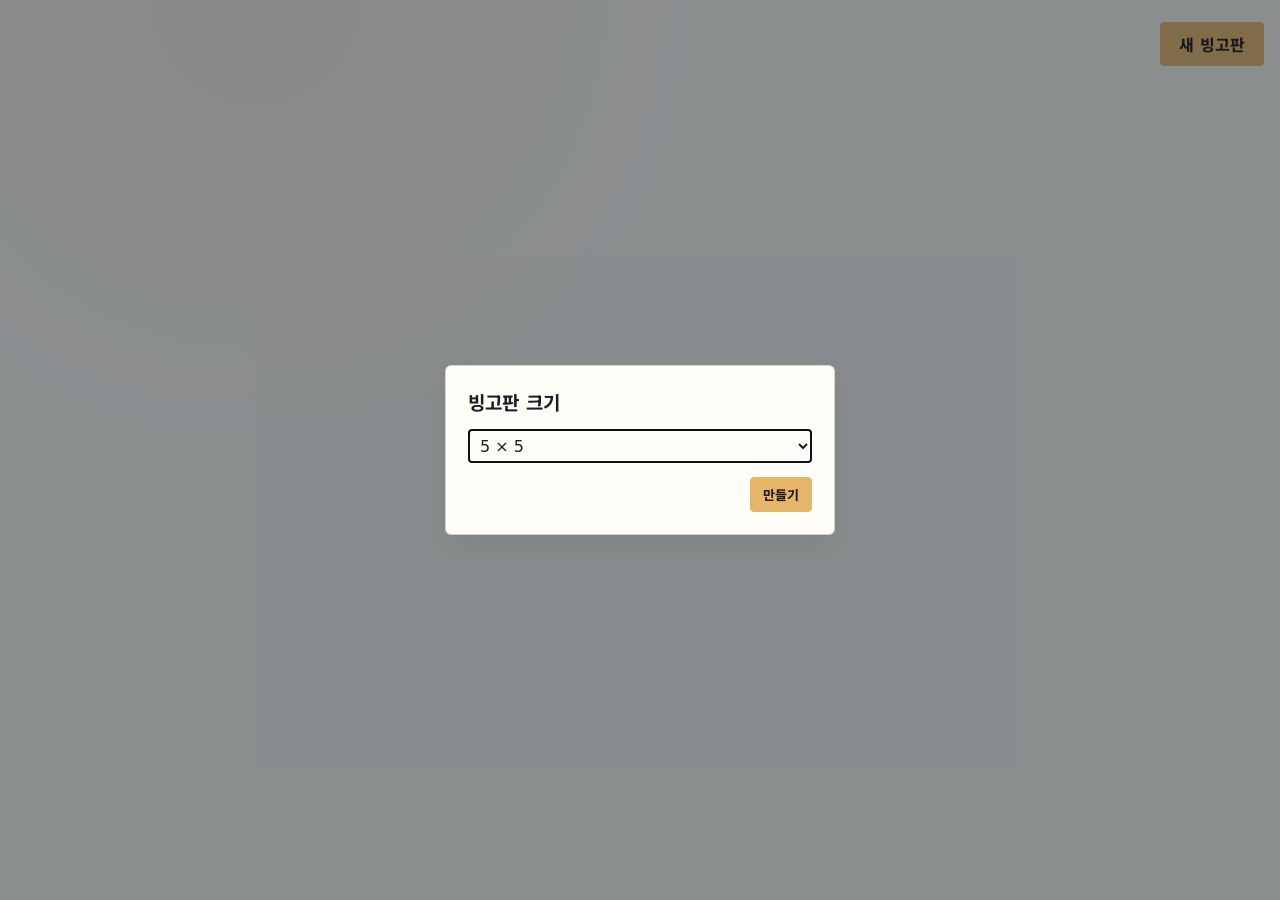
==== bingo.html @ d232b587 "Simplify navigation and group bingo mission controls" ====
<!doctype html>
<html lang="ko">
  <head>
    <meta charset="UTF-8" />
    <meta name="viewport" content="width=device-width, initial-scale=1.0" />
    <title>빙고판</title>
    <meta name="bingo-api" content="" />
    <link rel="icon" href="assets/favicon.png?v=1" />
    <link rel="stylesheet" href="styles.css?v=85" />
    <link rel="stylesheet" href="bingo.css?v=5" />
    <script type="module" src="bingo.js?v=5"></script>
  </head>
  <body class="bingo-page">
    <main class="bingo-shell">
      <header class="bingo-header">
        <div class="bingo-actions">
          <button id="shareBoard" class="bingo-button" type="button" hidden>공유 링크 복사</button>
          <button id="newBoard" class="bingo-button bingo-button--accent bingo-new-board" type="button">새 빙고판</button>
        </div>
      </header>
      <p id="bingoStatus" class="bingo-status" role="status"></p>
      <div id="bingoWorkspace" class="bingo-workspace" hidden>
        <div class="bingo-board-column">
          <section class="bingo-panel" aria-label="빙고판">
            <div id="bingoGrid" class="bingo-grid"></div>
          </section>
          <section class="bingo-panel bingo-board-summary" aria-label="빙고 현황" aria-live="polite">
            <output id="completedLines"></output>
            <output id="completedCells"></output>
            <output id="completedMissions"></output>
          </section>
        </div>
        <section class="bingo-panel" aria-labelledby="cellTitle">
          <div class="bingo-panel-heading">
            <h2 id="cellTitle">칸 설정</h2>
          </div>
          <div id="cellEditor" class="bingo-editor"></div>
        </section>
      </div>
    </main>
    <dialog id="boardSetup" class="bingo-dialog" aria-labelledby="setupTitle">
      <form id="setupForm">
        <h2 id="setupTitle">빙고판 크기</h2>
        <select id="boardSize" class="bingo-size" aria-labelledby="setupTitle" autofocus>
          <option value="4">4 × 4</option>
          <option value="5" selected>5 × 5</option>
          <option value="6">6 × 6</option>
          <option value="7">7 × 7</option>
          <option value="8">8 × 8</option>
        </select>
        <div class="bingo-actions">
          <button id="cancelSetup" class="bingo-button" type="button" hidden>취소</button>
          <button class="bingo-button bingo-button--accent" type="submit">만들기</button>
        </div>
      </form>
    </dialog>
  </body>
</html>
---- styles.css ----
@import url('https://fonts.googleapis.com/css2?family=Black+Han+Sans&family=Do+Hyeon&family=Dongle:wght@400;700&family=Gamja+Flower&family=Gaegu:wght@400;700&family=Gowun+Batang&family=Gowun+Dodum&family=Hi+Melody&family=Jua&family=Nanum+Gothic:wght@400;700&family=Nanum+Myeongjo:wght@400;700&family=Nanum+Pen+Script&family=Noto+Color+Emoji&family=Noto+Sans+KR:wght@400;500;600;700;800&family=Oswald:wght@500;600&family=Poor+Story&family=Single+Day&family=Song+Myung&family=Stylish&family=Yeon+Sung&display=swap');

:root {
  --ink: #172027;
  --muted: #68747b;
  --paper: #f4f1ea;
  --surface: #fffdf8;
  --line: #d9d4c8;
  --gold: #c89637;
  --gold-bright: #e3b95d;
  --navy: #101b25;
  --teal: #1c7b7d;
  --danger: #a7473f;
  --shadow: 0 14px 34px rgba(25, 32, 35, 0.09);
}

* { box-sizing: border-box; }

html { scroll-behavior: smooth; }

body {
  margin: 0;
  min-width: 320px;
  color: var(--ink);
  background:
    radial-gradient(circle at 20% 0%, rgba(200, 150, 55, 0.08), transparent 28rem),
    var(--paper);
  font-family: "Noto Sans KR", sans-serif;
  -webkit-font-smoothing: antialiased;
}

button, input, textarea { font: inherit; }
button { color: inherit; }

.app-shell { width: min(1480px, 100%); margin: 0 auto; padding: 28px 36px 20px; }

.category-home { min-height: 100vh; }
.category-home__shell { width: min(1120px, calc(100% - 32px)); margin: 0 auto; padding: clamp(44px, 9vw, 104px) 0 40px; }
.category-home h1 { margin: 0 0 22px; font-size: clamp(30px, 5vw, 48px); line-height: 1.15; letter-spacing: -.045em; }
.category-home__grid { display: grid; grid-template-columns: repeat(3, minmax(0, 1fr)); gap: 16px; }
.category-card {
  display: flex;
  color: #fff;
  flex-direction: column;
  gap: 16px;
  justify-content: flex-end;
  min-height: 295px;
  padding: 22px;
  border: 1px solid #ffffff38;
  border-radius: 6px;
  box-shadow: 0 12px 30px #0004;
}
.category-card--pubg { background: linear-gradient(155deg, #6c4c27, #261e17 65%); }
.category-card--land {
  position: relative;
  isolation: isolate;
  overflow: hidden;
  background: #102338;
}
.category-card--land::before,
.category-card--land::after {
  content: "";
  position: absolute;
  pointer-events: none;
}
.category-card--land::before {
  inset: 0 auto 0 min(-96.5%, -528px);
  z-index: -2;
  width: max(210%, 1150px);
  background:
    linear-gradient(180deg, #10233855, #102338ad 90%),
    url("assets/hero-aram-land-v3.jpg") left bottom / 100% auto no-repeat;
}
.category-card--land::after {
  inset: 0;
  z-index: -1;
  background:
    linear-gradient(180deg, #10233855, #102338ad 90%),
    url("assets/hero-aram-land-v3.jpg") right bottom / max(210%, 1150px) auto no-repeat;
  mask-image: linear-gradient(to right, #000 55px, transparent 82px), linear-gradient(#000 calc(100% - 65px), transparent calc(100% - 48px));
  mask-composite: intersect;
}
.category-card--tools { background: linear-gradient(180deg, #132a2366, #132a23 85%), url("assets/memo-forest-background-v2.jpg") center / cover; }
.category-card h2 { margin: 0; font-size: clamp(22px, 3vw, 32px); line-height: 1.2; letter-spacing: -.04em; }
.category-card p { margin: 0; color: #f1dcc0; font-size: 14px; }
.category-card ul { display: grid; gap: 6px; margin: 0; padding: 0; list-style: none; }
.category-card a { display: flex; align-items: center; justify-content: space-between; gap: 8px; min-height: 39px; padding: 8px 11px; border: 1px solid #ffffff42; border-radius: 3px; background: #08151d65; color: #fff; text-decoration: none; font-size: 14px; font-weight: 700; }
.category-card a::after { content: ""; width: 6px; height: 6px; border-top: 2px solid currentColor; border-right: 2px solid currentColor; transform: rotate(45deg); }
.category-card a:hover, .category-card a:focus-visible { border-color: var(--gold-bright); background: #0b1824; }

@media (max-width: 700px) {
  .category-home__grid { grid-template-columns: 1fr; }
  .category-card { min-height: 148px; padding: 18px; }
}

.hero {
  position: relative;
  isolation: isolate;
  min-height: 154px;
  display: grid;
  grid-template-columns: minmax(0, 1fr) minmax(470px, 590px);
  gap: 36px;
  align-items: center;
  overflow: hidden;
  padding: 24px 40px;
  color: #fff;
  background:
    linear-gradient(90deg, rgba(8, 20, 31, .86) 0%, rgba(8, 20, 31, .32) 30%, rgba(8, 20, 31, .1) 52%, rgba(8, 20, 31, .18) 70%, rgba(8, 20, 31, .78) 100%),
    url("assets/hero-aram-land-v3.jpg");
  background-position: center, center 74%;
  background-size: cover, cover;
  background-repeat: no-repeat;
  border: 1px solid rgba(227, 185, 93, 0.28);
  border-radius: 4px;
  box-shadow: var(--shadow);
}

.hero::before,
.hero::after {
  content: "";
  position: absolute;
  z-index: -1;
  transform: rotate(45deg);
  border: 1px solid rgba(227, 185, 93, 0.16);
}

.hero::before { width: 360px; height: 360px; right: 30%; top: -285px; }
.hero::after { width: 220px; height: 220px; left: -145px; bottom: -175px; }

.hero h1 { margin: 0 0 8px; color: #fff; font-family: "Noto Sans KR", sans-serif; font-size: clamp(30px, 3.4vw, 44px); font-weight: 800; line-height: 1.08; letter-spacing: -.035em; text-shadow: 0 2px 8px rgba(0, 0, 0, .55); }
.hero__brand p { margin: 0; color: #e2e8ea; text-shadow: 0 1px 4px rgba(0,0,0,.7); font-size: 13px; }
.hero__dashboard { min-width: 0; }

.record-card {
  padding: 14px 18px;
  border: 1px solid rgba(221, 185, 111, 0.24);
  background: rgba(7, 24, 36, .78);
  backdrop-filter: blur(10px);
}
.record-card__summary { display: flex; align-items: flex-end; justify-content: space-between; gap: 18px; }
.record-card__label { display: block; margin-bottom: 5px; color: #aeb9bc; font-size: 11px; }
.record-card__current > strong { font: 600 24px/1 "Oswald", sans-serif; color: #fff; }
.record-card__summary-actions { display: flex; align-items: flex-end; gap: 13px; }
.win-rate { text-align: right; }
.win-rate span { display: block; margin-bottom: 4px; color: #809096; font-size: 10px; }
.win-rate strong { color: var(--gold-bright) !important; font: 600 24px/1 "Oswald", sans-serif; }
.record-card__controls { display: grid; grid-template-columns: 1fr 1fr auto; gap: 8px; align-items: center; margin-top: 10px; }
.score-control { display: grid; grid-template-columns: 1fr 32px 28px 32px; align-items: center; gap: 4px; min-width: 0; padding: 6px 7px 6px 11px; background: rgba(0,0,0,.18); border: 1px solid rgba(255,255,255,.16); }
.score-control > span { font-size: 11px; font-weight: 700; }
.score-control--win > span { color: #7fe0cc; }
.score-control--loss > span { color: #ffaaa3; }
.score-control button { display: grid; place-items: center; width: 32px; height: 32px; padding: 0; color: #071518; border: 1px solid rgba(255,255,255,.35); border-radius: 3px; cursor: pointer; font-size: 20px; font-weight: 800; line-height: 1; box-shadow: 0 2px 7px rgba(0,0,0,.24); }
.score-control--win button { background: #62cdb8; }
.score-control--loss button { background: #e77f77; }
.score-control button:hover { color: #101820; background: var(--gold-bright); transform: translateY(-1px); }
.score-control button:active { transform: translateY(1px); }
.score-control button:disabled { color: #728087; background: #39474c; border-color: #526067; box-shadow: none; opacity: .7; cursor: default; transform: none; }
.score-control strong { text-align: center; font: 500 16px/1 "Oswald", sans-serif; }
.record-action-button { width: 78px; min-height: 38px; padding: 7px 8px; border-radius: 3px; cursor: pointer; font-size: 10px; font-weight: 700; white-space: nowrap; }
.record-reset { color: #f0ca78; background: rgba(200,150,55,.12); border: 1px solid #ad8437; }
.record-save { color: #8fe0d2; background: rgba(98,205,184,.12); border: 1px solid #4d9d8e; }
.record-reset:hover { color: #101820; background: var(--gold-bright); }
.record-save:hover { color: #071518; background: #7fe0cc; }

.settlement { display: grid; grid-template-columns: auto 1fr auto; align-items: center; gap: 12px; margin-top: 11px; padding-top: 11px; border-top: 1px solid rgba(255,255,255,.13); }
.settlement__stake span,
.settlement__result span { display: block; margin-bottom: 3px; color: #8f9b9f; font-size: 9px; font-weight: 600; }
.settlement__stake strong { color: #fff; font: 500 16px/1 "Oswald", sans-serif; }
.stake-controls { display: grid; grid-template-columns: repeat(4, 1fr); gap: 4px; }
.stake-controls button { min-width: 42px; height: 29px; padding: 0 5px; color: #f0ca78; background: rgba(200,150,55,.12); border: 1px solid #8f7138; border-radius: 2px; cursor: pointer; font-size: 10px; font-weight: 700; }
.stake-controls button:hover { color: #101820; background: var(--gold-bright); }
.stake-controls button:disabled { color: #687379; background: rgba(255,255,255,.04); border-color: #465159; cursor: default; }
.settlement__result { min-width: 92px; text-align: right; }
.settlement__result strong { color: #d9dedf; font: 600 24px/1 "Oswald", sans-serif; }
.settlement__result strong.is-positive { color: #7fe0cc; }
.settlement__result strong.is-negative { color: #ff8e86; }

.toolbar {
  position: sticky;
  top: 0;
  z-index: 20;
  margin: 22px 0;
  padding: 18px 20px 15px;
  background: rgba(244, 241, 234, 0.94);
  border: 1px solid var(--line);
  box-shadow: 0 8px 24px rgba(38, 42, 43, 0.07);
  backdrop-filter: blur(14px);
}

.page-actions { position: fixed; z-index: 25; top: 28px; right: max(36px, calc((100vw - 1800px) / 4)); display: flex; justify-content: flex-end; }
.page-actions .memo-link { background: var(--surface); }
.page-actions .memo-link:hover,
.page-actions .memo-link:focus-visible { background: var(--gold); }
.page-menu { position: relative; z-index: 26; width: clamp(110px, 8vw, 160px); }
.page-menu summary { position: relative; display: flex; align-items: center; justify-content: center; width: 100%; min-height: 42px; padding: 9px 38px 9px 18px; color: var(--ink); background: var(--surface); border: 1px solid rgba(200, 150, 55, .55); border-radius: 3px; list-style: none; cursor: pointer; font-size: 15px; font-weight: 800; letter-spacing: .16em; }
.page-menu summary::-webkit-details-marker { display: none; }
.page-menu summary:hover,
.page-menu summary:focus-visible { background: var(--gold-bright); outline: 2px solid var(--gold); outline-offset: 2px; }
.page-menu__icon,
.page-menu__icon::before,
.page-menu__icon::after { position: absolute; width: 15px; height: 2px; border-radius: 2px; background: currentColor; }
.page-menu__icon { top: 50%; left: 17px; transform: translateY(-50%); }
.page-menu__icon::before,
.page-menu__icon::after { content: ""; left: 0; }
.page-menu__icon::before { top: -5px; }
.page-menu__icon::after { top: 5px; }
.page-menu__label { transform: translateX(10px); }
.page-menu__arrow { position: absolute; top: 50%; right: 19px; width: 8px; height: 8px; border-right: 2px solid currentColor; border-bottom: 2px solid currentColor; transform: translateY(-70%) rotate(45deg); transform-origin: center; transition: transform 160ms; }
.page-menu[open] .page-menu__arrow { transform: translateY(-30%) rotate(225deg); }
.page-menu__items { position: absolute; top: calc(100% + 7px); right: 0; width: 100%; min-width: 120px; padding: 7px; background: var(--surface); border: 1px solid var(--line); border-radius: 4px; box-shadow: var(--shadow); }
.page-menu__items .memo-link { display: flex; justify-content: center; gap: 7px; height: 34px; margin: 0; border: 0; padding: 0 8px; font-size: 12px; letter-spacing: .04em; }
.page-menu__items .memo-link svg { width: 14px; height: 14px; }
.page-menu__items .memo-link + .memo-link { border-top: 1px solid var(--line); }
@media (max-width: 1740px) {
  .page-actions { position: static; margin-bottom: 10px; }
  .page-menu { width: 110px; }
  .page-menu__icon { left: 13px; }
  .page-menu__label { transform: translateX(2px); }
  .page-menu__arrow { right: 13px; }
}
.search-row { display: grid; grid-template-columns: minmax(0, 1fr); }
.search-wrap { position: relative; display: flex; align-items: center; }
.search-wrap svg { position: absolute; left: 15px; width: 19px; fill: none; stroke: var(--muted); stroke-width: 1.8; stroke-linecap: round; }
.search-wrap input {
  width: 100%;
  height: 48px;
  padding: 0 52px 0 44px;
  color: var(--ink);
  background: var(--surface);
  border: 1px solid #cec8bc;
  border-radius: 2px;
  outline: none;
  transition: border-color 160ms, box-shadow 160ms;
}
.search-wrap input:focus { border-color: var(--gold); box-shadow: 0 0 0 3px rgba(200, 150, 55, 0.13); }
.search-wrap kbd { position: absolute; right: 15px; padding: 2px 7px; color: #8c8b87; background: #efede6; border: 1px solid #dad5ca; border-radius: 3px; font-size: 12px; }

.filter-row { display: flex; gap: 7px; margin-top: 13px; overflow-x: auto; scrollbar-width: none; }
.filter-row::-webkit-scrollbar { display: none; }
.filter-chip {
  flex: 0 0 auto;
  padding: 7px 14px;
  color: #59646a;
  background: transparent;
  border: 1px solid transparent;
  border-radius: 999px;
  cursor: pointer;
  font-size: 12px;
  font-weight: 600;
}
.filter-chip:hover { color: var(--ink); background: rgba(255, 255, 255, 0.65); }
.filter-chip.is-active { color: #fff; background: var(--navy); border-color: var(--navy); }
.memo-link {
  display: inline-flex;
  flex: 0 0 auto;
  align-items: center;
  gap: 6px;
  margin-left: auto;
  padding: 7px 13px;
  color: #8b641f;
  background: rgba(200, 150, 55, .08);
  border: 1px solid rgba(200, 150, 55, .55);
  border-radius: 3px;
  text-decoration: none;
  font-size: 12px;
  font-weight: 700;
  transition: color 160ms, background 160ms, border-color 160ms, transform 160ms;
}
.memo-link svg { width: 15px; height: 15px; fill: none; stroke: currentColor; stroke-width: 1.7; stroke-linecap: round; stroke-linejoin: round; }
.memo-link:hover,
.memo-link:focus-visible { color: #fff; background: var(--gold); border-color: var(--gold); outline: none; transform: translateY(-1px); }
.record-history-button {
  display: inline-flex;
  flex: 0 0 auto;
  align-items: center;
  gap: 6px;
  margin-left: auto;
  padding: 7px 13px;
  color: #fff;
  background: var(--navy);
  border: 1px solid var(--navy);
  border-radius: 3px;
  cursor: pointer;
  font-size: 12px;
  font-weight: 700;
  transition: color 160ms, background 160ms, border-color 160ms, transform 160ms;
}
.record-history-button svg { width: 15px; height: 15px; fill: none; stroke: currentColor; stroke-width: 1.7; stroke-linecap: round; stroke-linejoin: round; }
.record-history-button:hover,
.record-history-button:focus-visible { color: #172027; background: var(--gold-bright); border-color: var(--gold); outline: none; transform: translateY(-1px); }
.record-history-button.has-pending { border-color: var(--gold); box-shadow: 0 0 0 2px rgba(200, 150, 55, .13); }
.record-history-button__badge { padding: 2px 6px; color: #172027; background: var(--gold-bright); border-radius: 999px; font-size: 9px; line-height: 1.2; }
.record-history-button:hover .record-history-button__badge,
.record-history-button:focus-visible .record-history-button__badge { color: #fff; background: var(--navy); }
.mapping-status { display: flex; align-items: center; justify-content: space-between; gap: 14px; margin-top: 12px; padding: 8px 11px; color: #70521b; background: rgba(227, 185, 93, .14); border: 1px solid rgba(200, 150, 55, .38); font-size: 11px; font-weight: 700; }
.mapping-status button { flex: 0 0 auto; padding: 3px 7px; color: var(--danger); background: transparent; border: 1px solid rgba(167, 71, 63, .38); border-radius: 2px; cursor: pointer; font-size: 10px; font-weight: 700; }
.mapping-status button:hover,
.mapping-status button:focus-visible { color: #fff; background: var(--danger); outline: none; }

.toolbar__bottom { display: flex; align-items: center; justify-content: space-between; gap: 18px; margin-top: 14px; padding-top: 14px; border-top: 1px solid var(--line); }
.segmented { display: inline-flex; padding: 3px; background: #e5e1d7; border-radius: 3px; }
.segmented button { padding: 7px 15px; color: #727a7e; background: transparent; border: 0; border-radius: 2px; cursor: pointer; font-size: 12px; font-weight: 600; }
.segmented button.is-active { color: var(--ink); background: var(--surface); box-shadow: 0 2px 7px rgba(20, 25, 28, 0.09); }
.toolbar__actions { display: flex; align-items: center; gap: 16px; }
.result-count { color: var(--muted); font-size: 12px; }
.text-button { padding: 2px; background: transparent; border: 0; border-bottom: 1px solid currentColor; cursor: pointer; color: #56646a; font-size: 12px; }
.text-button:disabled { opacity: 0.35; cursor: default; }
.text-button--danger { color: var(--danger); }

.champion-grid {
  display: grid;
  grid-template-columns: repeat(auto-fill, 64px);
  gap: 10px;
  justify-content: center;
  min-height: 200px;
}

.champion {
  display: block;
  width: 64px;
  height: 64px;
  min-width: 0;
  padding: 0;
  background: transparent;
  border: 0;
  cursor: pointer;
  text-align: center;
}

.champion__portrait {
  display: block;
  position: relative;
  aspect-ratio: 1 / 1;
  width: 64px;
  height: 64px;
  overflow: hidden;
  background: #d3cec2;
  border: 2px solid transparent;
  box-shadow: 0 5px 13px rgba(20, 27, 29, 0.12);
  transition: transform 160ms ease, border-color 160ms ease, box-shadow 160ms ease;
}

.champion:hover .champion__portrait,
.champion:focus-visible .champion__portrait { transform: translateY(-3px); border-color: var(--gold); box-shadow: 0 9px 19px rgba(20, 27, 29, 0.17); }
.champion:focus-visible { outline: none; }
.champion__portrait img { display: block; width: 100%; height: 100%; aspect-ratio: 1 / 1; object-fit: cover; transition: filter 220ms ease, opacity 220ms ease; }
.champion__ban {
  position: absolute;
  top: 50%;
  left: 50%;
  width: 34px;
  height: 34px;
  background: rgba(20, 12, 13, .44);
  border: 3px solid #ef5a52;
  border-radius: 50%;
  box-shadow: 0 0 0 1px rgba(18, 5, 6, .55), 0 3px 10px rgba(0,0,0,.38);
  opacity: 0;
  transform: translate(-50%, -50%) scale(.55);
  transition: opacity 180ms, transform 180ms;
}
.champion__ban::after { content: ""; position: absolute; top: 50%; left: 50%; width: 3px; height: 38px; background: #ef5a52; border-radius: 2px; box-shadow: 0 0 0 1px rgba(18,5,6,.25); transform: translate(-50%, -50%) rotate(45deg); }
.champion__shade { position: absolute; inset: 0; background: rgba(7, 12, 15, 0); transition: background 220ms; }
.champion.is-used .champion__portrait { border-color: #8e3f3b; box-shadow: inset 0 0 0 1px rgba(239,90,82,.25); }
.champion.is-used .champion__portrait img { filter: grayscale(1) contrast(.82) brightness(.58); opacity: .7; }
.champion.is-used .champion__shade { background: rgba(16, 8, 10, .28); }
.champion.is-used .champion__ban { opacity: 1; transform: translate(-50%, -50%) scale(1); }

.champion-tooltip {
  position: fixed;
  z-index: 100;
  padding: 6px 9px;
  color: #fff;
  background: rgba(12, 22, 29, .96);
  border: 1px solid rgba(227, 185, 93, .65);
  border-radius: 2px;
  box-shadow: 0 5px 14px rgba(0,0,0,.22);
  pointer-events: none;
  transform: translate(13px, 13px);
  font-size: 11px;
  font-weight: 700;
  white-space: nowrap;
}

.match-dialog {
  position: fixed;
  z-index: 40;
  margin: 0;
  width: min(480px, calc(100% - 24px));
  max-height: var(--panel-height, calc(100vh - 40px));
  padding: 0;
  overflow: hidden;
  color: var(--ink);
  background: var(--surface);
  border: 1px solid rgba(200, 150, 55, .7);
  border-radius: 5px;
  box-shadow: 0 24px 70px rgba(7, 18, 25, .42);
}
.match-dialog__header { display: flex; align-items: center; justify-content: space-between; gap: 20px; padding: 8px 16px; color: #fff; background: linear-gradient(135deg, #102638, #173f4d); border-bottom: 1px solid rgba(227, 185, 93, .45); }
.match-dialog__header span { display: block; margin-bottom: 3px; color: var(--gold-bright); font: 600 9px/1 "Oswald", sans-serif; letter-spacing: .16em; }
.match-dialog__header h2 { margin: 0; font-size: 17px; }
.match-dialog__close { display: grid; place-items: center; width: 34px; height: 34px; padding: 0; color: #d9e0e3; background: rgba(255,255,255,.06); border: 1px solid rgba(255,255,255,.2); border-radius: 3px; cursor: pointer; font-size: 23px; line-height: 1; }
.match-dialog__close:hover,
.match-dialog__close:focus-visible { color: #142029; background: var(--gold-bright); border-color: var(--gold-bright); outline: none; }
.match-dialog__body { max-height: calc(var(--panel-height, 600px) - 54px); padding: 18px 20px 22px; overflow-y: auto; }
.match-dialog__section:not([hidden]) + .match-dialog__section { margin-top: 22px; }
.match-dialog__section-title { display: flex; align-items: center; justify-content: space-between; gap: 12px; margin-bottom: 9px; }
.match-dialog__section-title h3 { margin: 0; font-size: 13px; }
.match-dialog__section-title span { color: var(--muted); font-size: 10px; font-weight: 700; }
.pending-match-list,
.completed-match-list { display: grid; gap: 7px; }
.pending-match { display: flex; align-items: center; justify-content: space-between; gap: 12px; padding: 10px 11px; color: #684f22; background: #f7efdc; border: 1px solid #e7d2a7; font-size: 11px; font-weight: 700; }
.pending-match--active { color: #fff; background: #856526; border-color: #9f7a31; }
.match-record { display: grid; grid-template-columns: 44px 38px minmax(112px, 1fr) auto; align-items: center; gap: 7px; padding: 10px 9px; background: #f4f1ea; border: 1px solid #ded8cc; }
.match-record__number { color: #879095; font: 600 10px/1 "Oswald", sans-serif; }
.match-record__result { font-size: 11px; }
.match-record__result--win { color: var(--teal); }
.match-record__result--loss { color: var(--danger); }
.match-record__champion { display: block; width: 44px; height: 44px; aspect-ratio: 1 / 1; object-fit: cover; border: 1px solid #b6a17a; border-radius: 3px; }
.match-record__champion-details { display: flex; align-items: center; gap: 8px; min-width: 0; }
.match-record__champion-details img { flex: 0 0 auto; }
.match-record__champion-name { overflow: hidden; text-overflow: ellipsis; white-space: nowrap; font-size: 12px; font-weight: 700; }
.match-record__actions { display: flex; justify-content: flex-end; gap: 5px; }
.match-record__action { padding: 5px 7px; color: #56646a; background: var(--surface); border: 1px solid #cfc8bb; border-radius: 2px; cursor: pointer; font-size: 9px; font-weight: 700; white-space: nowrap; }
.match-record__action:hover,
.match-record__action:focus-visible { color: #fff; background: var(--navy); border-color: var(--navy); outline: none; }
.match-dialog__empty { margin: 0; padding: 18px; color: #8a9296; background: #f7f4ed; border: 1px dashed #d7d0c3; font-size: 11px; text-align: center; }
.match-dialog__legacy { margin: 0; padding: 9px 11px; color: #7b715e; background: #eee9df; border-left: 3px solid #b2a58e; font-size: 10px; line-height: 1.5; }

.state-card { display: grid; place-items: center; min-height: 260px; padding: 40px; color: var(--muted); text-align: center; }
.state-card strong { margin-top: 12px; color: var(--ink); }
.state-card p { margin: 5px 0; font-size: 13px; }
.state-card button { margin-top: 12px; padding: 9px 18px; color: #fff; background: var(--navy); border: 0; cursor: pointer; }
.state-card--error strong { color: var(--danger); }
.spinner { width: 30px; height: 30px; border: 2px solid #d1c8b8; border-top-color: var(--gold); border-radius: 50%; animation: spin 800ms linear infinite; }
@keyframes spin { to { transform: rotate(360deg); } }

footer { display: flex; justify-content: space-between; gap: 20px; margin-top: 38px; padding: 20px 2px; color: #8a908f; border-top: 1px solid var(--line); font-size: 10px; }
.stream-banner {
  position: fixed;
  z-index: 24;
  top: 50%;
  display: block;
  width: clamp(110px, 8vw, 160px);
  overflow: hidden;
  background: #102a40;
  border: 2px solid rgba(200, 150, 55, .7);
  border-radius: 5px;
  box-shadow: 0 14px 34px rgba(8, 19, 28, .28);
  transform: translateY(-50%);
  transition: transform 180ms ease, border-color 180ms ease, box-shadow 180ms ease;
}
.stream-banner--left { left: max(36px, calc((100vw - 1800px) / 4)); }
.stream-banner--right { right: max(36px, calc((100vw - 1800px) / 4)); }
.stream-banner img { display: block; width: 100%; height: auto; aspect-ratio: 8 / 21; object-fit: cover; }
.stream-banner:hover,
.stream-banner:focus-visible { border-color: var(--gold-bright); box-shadow: 0 17px 38px rgba(8, 19, 28, .38), 0 0 0 3px rgba(227, 185, 93, .18); outline: none; }
.stream-banner--left:hover,
.stream-banner--left:focus-visible { transform: translate(4px, -50%); }
.stream-banner--right:hover,
.stream-banner--right:focus-visible { transform: translate(-4px, -50%); }
.toast { position: fixed; z-index: 50; left: 50%; bottom: 28px; padding: 11px 18px; color: #fff; background: rgba(16, 27, 37, 0.94); border: 1px solid rgba(227,185,93,.4); box-shadow: var(--shadow); opacity: 0; pointer-events: none; transform: translate(-50%, 15px); transition: opacity 180ms, transform 180ms; font-size: 13px; }
.toast.is-visible { opacity: 1; transform: translate(-50%, 0); }
.sr-only { position: absolute; width: 1px; height: 1px; padding: 0; margin: -1px; overflow: hidden; clip: rect(0,0,0,0); white-space: nowrap; border: 0; }
[hidden] { display: none !important; }

/* History page */
.history-page { min-height: 100vh; background: radial-gradient(circle at 85% 0%, rgba(28, 123, 125, .12), transparent 34rem), var(--paper); }
.history-page__shell { width: min(1327px, calc(100% - 32px)); margin: 0 auto; padding: 32px 0; }
@media (min-width: 1741px) {
  .history-page .stream-banner--left { left: max(24px, calc((100vw - 1327px) / 4 - clamp(110px, 8vw, 160px) / 2)); }
  .history-page .stream-banner--right { right: max(24px, calc((100vw - 1327px) / 4 - clamp(110px, 8vw, 160px) / 2)); }
}
.history-page__header { display: flex; align-items: center; justify-content: space-between; min-height: 149px; gap: 24px; padding: 26px; color: #fff; background-color: #102638; background-image: linear-gradient(90deg, rgba(6, 20, 36, .82) 0%, rgba(6, 20, 36, .58) 22%, rgba(6, 20, 36, .12) 39%, rgba(6, 20, 36, .08) 70%, rgba(6, 20, 36, .72) 88%, rgba(4, 15, 28, .9) 100%), url("assets/history-header.jpg"); background-position: center, center; background-size: cover, cover; background-repeat: no-repeat; border: 1px solid rgba(227, 185, 93, .45); box-shadow: var(--shadow); }
.history-page__header h1 { margin: 0; font-size: 30px; }
.history-page__header p { margin: 7px 0 0; color: #c8d2d6; font-size: 12px; }
.history-page__header button { flex: 0 0 auto; padding: 10px 14px; color: #ffe09a; background: rgba(5, 18, 31, .8); border: 1px solid rgba(244, 196, 87, .9); border-radius: 3px; box-shadow: 0 5px 18px rgba(0, 0, 0, .3), inset 0 0 0 1px rgba(255, 224, 154, .08); cursor: pointer; font-size: 11px; font-weight: 800; text-shadow: none; }
.history-page__header button:hover,
.history-page__header button:focus-visible { color: var(--navy); background: var(--gold-bright); outline: none; }
.history-summary { margin: 16px 0; padding: 14px 18px; background: var(--surface); border: 1px solid var(--line); box-shadow: var(--shadow); }
.history-summary__header,
.history-summary__row { display: grid; grid-template-columns: minmax(180px, 1.4fr) repeat(3, 1fr); align-items: center; gap: 18px; }
.history-summary__header { padding: 0 10px 9px; color: var(--muted); font-size: 10px; font-weight: 800; }
.history-summary__list { display: grid; gap: 6px; }
.history-summary__row { min-height: 46px; padding: 10px; background: #f5f2eb; border: 1px solid #ded8cc; }
.history-summary__row > strong { font-size: 13px; }
.history-summary__row > strong:nth-child(n + 2) { font: 600 17px/1 "Oswald", sans-serif; }
.history-summary__row > strong.is-positive,
.history-settlement.is-positive { color: var(--teal); }
.history-summary__row > strong.is-negative,
.history-settlement.is-negative { color: var(--danger); }
.history-summary__balance { display: inline-flex; align-items: center; justify-self: start; gap: 9px; padding: 3px 5px 3px 0; color: var(--ink); background: transparent; border: 0; cursor: pointer; text-align: left; }
.history-summary__balance strong { font-size: 13px; }
.history-summary__balance:hover strong,
.history-summary__balance:focus-visible strong { color: var(--gold); }
.history-summary__balance:focus-visible { outline: 2px solid rgba(200, 150, 55, .38); outline-offset: 2px; }
.history-summary__arrow { width: 0; height: 0; border-right: 5px solid transparent; border-left: 5px solid transparent; border-top: 7px solid currentColor; transition: transform 160ms; }
.history-summary__group.is-open .history-summary__arrow { transform: rotate(180deg); }
.history-summary__details { padding: 0 10px; background: #ebe7de; border: 1px solid #ded8cc; border-top: 0; }
.history-summary__detail { display: grid; grid-template-columns: minmax(210px, 1.4fr) repeat(3, 1fr); align-items: center; gap: 18px; min-height: 38px; padding: 7px 10px; border-bottom: 1px solid rgba(188, 179, 162, .58); font-size: 10px; }
.history-summary__detail:last-child { border-bottom: 0; }
.history-summary__detail > strong { font: 600 14px/1 "Oswald", sans-serif; }
.history-summary__detail > strong.is-positive { color: var(--teal); }
.history-summary__detail > strong.is-negative { color: var(--danger); }
.history-summary__result { display: inline-flex; align-items: center; justify-content: center; justify-self: start; width: 30px; height: 28px; padding: 0; border-radius: 2px; text-align: center; font: 700 14px/1 "Noto Sans KR", sans-serif !important; }
.history-summary__result--win { color: #226c60; background: #cfe8e1; }
.history-summary__result--draw { color: #776437; background: #eee4c7; }
.history-summary__result--loss { color: #8a3c36; background: #efd5d1; }
.history-summary__empty { margin: 0; padding: 15px 10px; color: var(--muted); font-size: 11px; text-align: center; }
.history-card { padding: 20px; background: rgba(255, 253, 248, .96); border: 1px solid var(--line); box-shadow: var(--shadow); }
.history-card__title { display: flex; align-items: center; justify-content: flex-end; gap: 18px; margin-bottom: 14px; }
.history-card__title h2 { margin: 0; font-size: 15px; }
.history-card__title span { color: var(--muted); font-size: 10px; }
.history-table__header,
.history-row { display: grid; grid-template-columns: 175px 130px 115px 445px 155px 130px; align-items: center; gap: 14px; }
.history-table__header { padding: 0 14px 9px; color: var(--muted); font-size: 10px; font-weight: 800; }
.history-table__header span:last-child { text-align: center; }
.history-list { display: grid; gap: 8px; }
.history-row { min-height: 68px; padding: 11px 14px; background: #f5f2eb; border: 1px solid #ded8cc; }
.history-cell { min-width: 0; }
.history-cell__label { display: none; }
.history-cell > strong { font-size: 12px; }
.history-table__header span:nth-child(5),
.history-cell:nth-child(5) { padding-left: 40px; }
.history-date { white-space: pre-line; line-height: 1.55; }
.history-record-score { font-size: 15px !important; }
.history-champions { display: grid; grid-template-columns: repeat(15, minmax(0, 36px)); gap: clamp(2px, .35vw, 5px); }
.history-champions__empty { grid-column: 1 / -1; color: var(--muted); font-size: 10px; }
.history-champion { display: block; width: 100%; height: auto; aspect-ratio: 1; object-fit: cover; border: 2px solid #bbb09c; border-radius: 3px; box-shadow: 0 3px 8px rgba(20, 27, 29, .12); }
.history-champion--unassigned { box-shadow: none; }
.history-champion--win { border-color: #58aa9c; }
.history-champion--loss { border-color: #c46a64; }
.history-settlement { font: 600 18px/1 "Oswald", sans-serif !important; }
.history-balance input { width: 100%; min-width: 0; height: 32px; padding: 0 8px; color: var(--ink); background: var(--surface); border: 1px solid #c9c2b5; border-radius: 2px; outline: none; font-size: 11px; }
.history-balance input:focus { border-color: var(--gold); box-shadow: 0 0 0 2px rgba(200, 150, 55, .13); }
.history-balance__text { display: block; overflow-wrap: anywhere; font-size: 12px; }
.history-cell--actions { text-align: center; }
.history-actions { display: grid; grid-template-columns: repeat(2, minmax(0, 1fr)); align-items: center; gap: 6px; width: 100%; }
.history-balance-action,
.history-delete { width: 100%; height: 28px; padding: 0 4px; color: var(--danger); background: transparent; border: 1px solid rgba(167, 71, 63, .42); border-radius: 2px; cursor: pointer; font-size: 10px; font-weight: 700; }
.history-balance-action { color: #8b641f; border-color: rgba(200, 150, 55, .65); }
.history-balance-action:hover,
.history-balance-action:focus-visible { color: #fff; background: var(--gold); outline: none; }
.history-delete:hover,
.history-delete:focus-visible { color: #fff; background: var(--danger); outline: none; }
.history-empty { padding: 54px 20px; color: var(--muted); border: 1px dashed #d7d0c3; text-align: center; }
.history-empty strong { color: var(--ink); }
.history-empty p { margin: 7px 0 0; font-size: 11px; }
.history-legacy { margin: 12px 0 0; padding: 10px 12px; color: #766b58; background: #eee9df; border-left: 3px solid #b2a58e; font-size: 10px; }
.history-page__notice { margin: 12px 2px 0; color: var(--muted); font-size: 10px; text-align: right; }

/* Team mixer page */
.mixer-page { display: flex; align-items: center; justify-content: center; min-height: 100vh; background: radial-gradient(circle at 12% 0%, rgba(48, 119, 146, .13), transparent 32rem), radial-gradient(circle at 88% 8%, rgba(200, 150, 55, .1), transparent 28rem), var(--paper); }
.mixer-page__shell { width: min(1480px, calc(100% - 32px)); margin: 0 auto; padding: 32px 0; }
.mixer-record { display: grid; grid-template-columns: minmax(0, 1fr) minmax(0, 1fr); gap: 16px 24px; margin-bottom: 16px; padding: 16px 22px; background: var(--surface); border: 1px solid var(--line); box-shadow: var(--shadow); }
.mixer-record__summary, .mixer-record__controls, .mixer-record__results { display: flex; flex-wrap: wrap; align-items: center; gap: 8px 12px; }
.mixer-record__summary h2 { margin: 0; font-size: 20px; }
.mixer-record__hint, .mixer-record__settlement > span { color: var(--muted); font-size: 12px; }
.mixer-record__controls { margin-top: 10px; gap: 6px 12px; }
.mixer-record__controls > div { display: inline-flex; gap: 4px; }
.mixer-record__controls > .mixer-record__settlement { align-items: baseline; gap: 7px; margin-inline-start: 8px; }
.mixer-record__settlement strong { font-size: 21px; line-height: 1.2; }
.mixer-record__settlement .is-positive { color: var(--teal); }
.mixer-record__settlement .is-negative { color: var(--danger); }
.mixer-record .mixer-button { min-height: 32px; padding: 0 10px; }
.mixer-record .mixer-record__stake-trigger { min-height: 26px; font-size: 12px; }
.mixer-stake-dialog { width: min(360px, calc(100% - 32px)); padding: 20px; color: var(--ink); background: var(--surface); border: 1px solid var(--line); border-radius: 6px; box-shadow: var(--shadow); }
.mixer-stake-dialog::backdrop { background: rgba(16, 27, 37, .48); }
.mixer-stake-dialog h3 { margin: 0 0 8px; font-size: 17px; }
.mixer-stake-dialog strong { font-size: 21px; }
.mixer-stake-dialog__controls { display: flex; flex-wrap: wrap; gap: 6px; margin: 12px 0; }
.mixer-stake-dialog form { display: flex; justify-content: flex-end; }
.mixer-button--win { color: #175c50; background: #d5f1ea; border: 1px solid #87bfb3; }
.mixer-button--loss { color: #8f3630; background: #f9e4e1; border: 1px solid #d5a29d; }
.mixer-record__hint { margin: 7px 0 0; }
.mixer-record .history-champions { margin-top: 10px; }
.mixer-record__search { display: grid; align-content: start; gap: 7px; min-width: 0; }
.mixer-record__search-heading { display: flex; align-items: center; justify-content: space-between; gap: 8px; }
.mixer-record__search label { font-size: 13px; font-weight: 800; }
.mixer-record__search input { width: 100%; min-width: 0; height: 34px; padding: 0 10px; color: var(--ink); background: var(--surface); border: 1px solid #c9c2b5; border-radius: 3px; font-size: 13px; }
.mixer-record__results { color: var(--muted); font-size: 12px; }
.mixer-record__portrait-button { padding: 0; border: 0; background: transparent; border-radius: 3px; cursor: pointer; }
.mixer-record__portrait-button:hover img, .mixer-record__portrait-button:focus-visible img { opacity: .7; }
.mixer-layout { display: grid; grid-template-columns: minmax(520px, .8fr) minmax(0, 1.2fr); align-items: stretch; gap: 16px; }
.mixer-card { min-width: 0; height: 100%; padding: 22px; background: rgba(255, 253, 248, .96); border: 1px solid var(--line); box-shadow: var(--shadow); }
.mixer-entry { display: flex; flex-direction: column; }
.mixer-card__heading { display: flex; align-items: center; justify-content: space-between; gap: 22px; margin-bottom: 18px; }
.mixer-card__heading h2 { margin: 0; font-size: 22px; }
.mixer-card__heading p { margin: 6px 0 0; color: var(--muted); font-size: 13px; }
.mixer-card__heading > span { flex: 0 0 auto; color: #8b641f; font-size: 13px; font-weight: 800; }
.mixer-pair { display: grid; grid-template-columns: 92px minmax(0, 1fr) 42px minmax(0, 1fr); align-items: center; gap: 12px; }
.mixer-pairs { display: grid; gap: 7px; }
.mixer-entry .mixer-pairs { flex: 1 1 auto; grid-template-rows: repeat(5, minmax(0, 1fr)); }
.mixer-pair { padding: 10px 14px; background: #f5f2eb; border: 1px solid #ded8cc; }
.mixer-pair > strong { font-size: 14px; }
.mixer-pair input { width: 100%; min-width: 0; height: 40px; padding: 0 12px; color: var(--ink); background: var(--surface); border: 1px solid #c9c2b5; border-radius: 2px; outline: none; font-size: 14px; }
.mixer-pair input:focus { border-color: var(--gold); box-shadow: 0 0 0 3px rgba(200, 150, 55, .13); }
.mixer-pair__versus { color: #8e989c; font: 700 13px/1 "Oswald", sans-serif; text-align: center; }
.mixer-actions { display: flex; align-items: center; justify-content: space-between; gap: 18px; min-height: 38px; margin-top: 16px; }
.mixer-actions > div { display: flex; gap: 8px; margin-left: auto; }
#mixerStatus { margin: 0; color: var(--teal); font-size: 13px; font-weight: 700; }
#mixerStatus.is-error { color: var(--danger); }
.mixer-button { min-height: 38px; padding: 0 16px; border-radius: 3px; cursor: pointer; font-size: 13px; font-weight: 800; }
.mixer-button--primary { color: #fff; background: var(--navy); border: 1px solid var(--navy); }
.mixer-button--secondary { color: #69757a; background: transparent; border: 1px solid #cfc8bb; }
.mixer-button--complete { color: #7d5715; background: #fff4d9; border: 1px solid rgba(200, 150, 55, .72); }
.mixer-button:hover:not(:disabled),
.mixer-button:focus-visible:not(:disabled) { color: #fff; background: var(--gold); border-color: var(--gold); outline: none; }
.mixer-button:disabled { color: #a4aaad; background: #ece9e2; border-color: #d7d2c8; cursor: default; }
.mixer-result__header { display: grid; grid-template-columns: minmax(0, 1fr) 52px minmax(0, 1fr); padding: 0 14px 11px 56px; color: var(--muted); font-size: 16px; font-weight: 800; line-height: 1; text-align: center; }
.mixer-result__header span:first-child { color: #3378b8; }
.mixer-result__header span:last-child { color: var(--danger); }
.mixer-result__list { display: grid; gap: 7px; }
.mixer-result__row { display: grid; grid-template-columns: 32px minmax(0, 1fr); align-items: center; gap: 10px; padding: 11px 14px; background: #f5f2eb; border: 1px solid #ded8cc; }
.mixer-result__number { color: #899398; font: 600 11px/1 "Oswald", sans-serif; }
.mixer-result__matchup { display: grid; grid-template-columns: minmax(0, 1fr) 52px minmax(0, 1fr); align-items: center; }
.mixer-player { position: relative; display: flex; justify-content: center; flex-direction: column; min-width: 0; min-height: 72px; overflow: hidden; padding: 10px 48px; background: var(--surface); border: 1px solid #d4cec2; text-align: center; }
.mixer-player > strong { display: block; overflow: hidden; color: #111; font-size: 17px; text-overflow: ellipsis; white-space: nowrap; }
.mixer-player--a { color: #286ca8; border-left: 3px solid #438ac8; }
.mixer-player--b { color: #9d403a; border-right: 3px solid #c45c54; }
.mixer-player__stats { display: block; margin-top: 5px; color: #69757a; font-size: 14px; font-weight: 600; line-height: 1.35; }
.mixer-player__record { display: block; color: #111; font-size: 13px; text-align: center; }
.mixer-player__settlement { position: absolute; top: 50%; left: 10px; font-size: 14px; transform: translateY(-50%); }
.mixer-player--b .mixer-player__settlement { right: 10px; left: auto; }
.mixer-player__stats .is-positive { color: var(--teal); }
.mixer-player__stats .is-negative { color: var(--danger); }
.mixer-result__versus { color: #8e989c; font: 700 13px/1 "Oswald", sans-serif; text-align: center; }
.mixer-empty { padding: 44px 20px; color: var(--muted); border: 1px dashed #d7d0c3; text-align: center; }
.mixer-empty strong { color: var(--ink); }
.mixer-empty p { margin: 7px 0 0; font-size: 13px; }
.mixer-page__notice { margin: 12px 2px 0; color: var(--muted); font-size: 11px; text-align: right; }

@media (max-width: 1100px) {
  .mixer-page { align-items: flex-start; }
  .mixer-layout { grid-template-columns: 1fr; }
  .mixer-card { height: auto; }
}

@media (max-width: 680px) {
  .mixer-record { grid-template-columns: minmax(0, 1fr); padding: 14px; }
}

@media (max-height: 720px) {
  .mixer-page { align-items: flex-start; }
}

@media (max-width: 760px) {
  .mixer-page__shell { width: min(100% - 24px, 1480px); padding: 14px 0; }
  .mixer-card { padding: 14px; }
  .mixer-card__heading { align-items: flex-start; flex-direction: column; gap: 9px; }
  .mixer-pair { grid-template-columns: 1fr 36px 1fr; gap: 7px; padding: 10px; }
  .mixer-pair > strong { grid-column: 1 / -1; }
  .mixer-actions { align-items: stretch; flex-direction: column; }
  .mixer-actions > div { display: grid; grid-template-columns: repeat(3, minmax(0, 1fr)); width: 100%; }
  .mixer-actions .mixer-button { min-width: 0; padding: 0 6px; }
  .mixer-result__header { padding: 0 0 9px; }
  .mixer-result__row { grid-template-columns: 1fr; }
  .mixer-result__number { display: none; }
}

@media (max-width: 760px) {
  .history-page__shell { width: min(100% - 24px, 1327px); padding: 14px 0; }
  .history-page__header { align-items: flex-start; flex-direction: column; min-height: 0; padding: 18px; }
  .history-summary { padding: 10px; }
  .history-summary__header { display: none; }
  .history-summary__row { grid-template-columns: 1fr 1fr; gap: 9px 14px; }
  .history-summary__balance { display: block; }
  .history-summary__balance::before,
  .history-summary__row > strong::before { display: block; margin-bottom: 4px; color: var(--muted); font: 700 9px/1 "Noto Sans KR", sans-serif; }
  .history-summary__balance::before { content: "밸런스"; }
  .history-summary__row > strong:nth-child(2)::before { content: "랜드 전적"; }
  .history-summary__row > strong:nth-child(3)::before { content: "누적 전적"; }
  .history-summary__row > strong:nth-child(4)::before { content: "누적 결산"; }
  .history-summary__arrow { display: inline-block; margin-right: 7px; }
  .history-summary__detail { grid-template-columns: 1fr 1fr; gap: 8px 12px; }
  .history-card { padding: 14px; }
  .history-table__header { display: none; }
  .history-row { grid-template-columns: 1fr 1fr; gap: 13px; padding: 14px; }
  .history-cell:nth-child(2),
  .history-cell:nth-child(4) { grid-column: 1 / -1; }
  .history-cell:nth-child(5) { padding-left: 0; }
  .history-cell__label { display: block; margin-bottom: 5px; color: var(--muted); font-size: 9px; font-weight: 700; }
}

@media (min-width: 761px) and (max-width: 1340px) {
  .history-table__header,
  .history-row { grid-template-columns: 145px 105px 90px minmax(190px, 1fr) 115px 66px; gap: 7px; }
  .history-table__header span:nth-child(5),
  .history-cell:nth-child(5) { padding-left: 4px; }
  .history-actions { grid-template-columns: minmax(0, 1fr); gap: 4px; }
}

/* Memo page */
.memo-page {
  min-height: 100vh;
  background:
    linear-gradient(rgba(12, 49, 31, .46), rgba(7, 30, 19, .68)),
    url("assets/memo-forest-background-v2.jpg") center / cover fixed no-repeat;
}
.memo-page__shell { width: min(920px, calc(100% - 40px)); margin: 0 auto; padding: 30px 0; }
.memo-page__header {
  display: flex;
  align-items: center;
  justify-content: space-between;
  gap: 24px;
  margin-bottom: 14px;
  padding: 14px 22px;
  color: #fff;
  background: linear-gradient(135deg, rgba(17, 47, 34, .96), rgba(48, 81, 53, .92));
  border: 1px solid rgba(157, 190, 126, .52);
  box-shadow: 0 18px 42px rgba(5, 28, 18, .32);
  backdrop-filter: blur(10px);
}
.memo-page__eyebrow { display: block; margin-bottom: 5px; color: #c9dfa1; font-size: 10px; font-weight: 800; letter-spacing: .16em; }
.memo-page__header h1 { margin: 0; font-size: clamp(24px, 4vw, 34px); line-height: 1.2; }
.memo-page__header p { margin: 7px 0 0; color: #d2dfd2; font-size: 12px; }
.memo-back {
  display: inline-flex;
  flex: 0 0 auto;
  align-items: center;
  gap: 7px;
  padding: 9px 13px;
  color: #d8e9ba;
  background: rgba(8, 34, 23, .24);
  border: 1px solid rgba(169, 202, 130, .64);
  border-radius: 3px;
  text-decoration: none;
  font-size: 12px;
  font-weight: 700;
}
.memo-back:hover,
.memo-back:focus-visible { color: #14251a; background: #b8d68f; outline: none; }
.memo-card { padding: 24px; background: rgba(255, 253, 248, .97); border: 1px solid rgba(227, 185, 93, .5); box-shadow: 0 18px 42px rgba(0, 0, 0, .24); }
.memo-card__top { display: flex; align-items: center; justify-content: space-between; gap: 20px; margin-bottom: 12px; }
.memo-card__label { color: var(--ink); font-size: 13px; font-weight: 800; }
.memo-save-status { color: var(--teal); font-size: 11px; font-weight: 700; }
.memo-save-status.is-error { color: var(--danger); }
.memo-format-toolbar { display: flex; align-items: flex-end; gap: 12px; margin-bottom: 12px; padding: 11px 12px; background: #eeeae1; border: 1px solid #d8d2c6; }
.memo-font-control,
.memo-size-control { display: flex; align-items: center; gap: 9px; color: var(--muted); font-size: 10px; font-weight: 700; }
.memo-font-control select { height: 34px; min-width: 150px; padding: 0 30px 0 10px; color: var(--ink); background: var(--surface); border: 1px solid #c9c2b5; border-radius: 2px; cursor: pointer; font-size: 12px; outline: none; }
.memo-font-control select:focus { border-color: var(--gold); box-shadow: 0 0 0 2px rgba(200, 150, 55, .13); }
.memo-size-control { margin-left: auto; }
.memo-size-control > div { display: grid; grid-template-columns: 34px 58px 34px; align-items: center; }
.memo-size-control button { display: grid; place-items: center; width: 34px; height: 34px; padding: 0; color: #fff; background: var(--navy); border: 0; cursor: pointer; font-size: 18px; font-weight: 800; }
.memo-size-control button:hover:not(:disabled),
.memo-size-control button:focus-visible:not(:disabled) { color: var(--navy); background: var(--gold-bright); outline: none; }
.memo-size-control button:disabled { color: #8a9296; background: #d1d0ca; cursor: default; }
.memo-size-control input { width: 58px; height: 34px; padding: 0 4px; color: var(--ink); background: var(--surface); border: 1px solid #c9c2b5; border-inline: 0; border-radius: 0; outline: none; text-align: center; font: 600 12px/32px "Noto Sans KR", sans-serif; appearance: textfield; }
.memo-size-control input::-webkit-inner-spin-button,
.memo-size-control input::-webkit-outer-spin-button { margin: 0; appearance: none; }
.memo-size-control input:focus { box-shadow: inset 0 0 0 2px rgba(200, 150, 55, .35); }
.memo-symbol-toggle { display: inline-flex; align-items: center; justify-content: center; gap: 6px; min-height: 34px; padding: 0 11px; color: #8b641f; background: var(--surface); border: 1px solid rgba(200, 150, 55, .65); border-radius: 2px; cursor: pointer; font-size: 11px; font-weight: 800; }
.memo-symbol-toggle:hover,
.memo-symbol-toggle:focus-visible,
.memo-symbol-toggle[aria-expanded="true"] { color: #fff; background: var(--gold); outline: none; }
.memo-symbol-palette { display: grid; gap: 13px; margin: -1px 0 12px; padding: 14px; background: #fffdf8; border: 1px solid #d8d2c6; box-shadow: 0 7px 18px rgba(20, 27, 29, .08); }
.memo-symbol-list { display: flex; flex-wrap: wrap; gap: 6px; }
.memo-symbol-list button { display: grid; place-items: center; width: 35px; height: 35px; padding: 0; background: #f4f1ea; border: 1px solid #d8d2c6; border-radius: 3px; cursor: pointer; font-family: "Noto Color Emoji", "Segoe UI Emoji", "Apple Color Emoji", sans-serif; font-size: 19px; line-height: 1; }
.memo-symbol-list button:hover,
.memo-symbol-list button:focus-visible { background: #fff; border-color: var(--gold); box-shadow: 0 0 0 2px rgba(200, 150, 55, .13); outline: none; transform: translateY(-1px); }
.memo-symbol-palette p { margin: 0; color: #8a908f; font-size: 9px; text-align: right; }
.memo-editor {
  --memo-font-family: "Noto Sans KR", sans-serif;
  --memo-font-size: 16px;
  --memo-line-height: 32px;
  display: block;
  width: 100%;
  min-height: 560px;
  resize: vertical;
  padding: 20px;
  color: var(--ink);
  background:
    repeating-linear-gradient(to bottom, transparent 0, transparent calc(var(--memo-line-height) - 1px), rgba(104, 116, 123, .13) var(--memo-line-height)),
    var(--surface);
  border: 1px solid #cec8bc;
  border-radius: 2px;
  outline: none;
  font-family: var(--memo-font-family);
  font-size: var(--memo-font-size);
  line-height: var(--memo-line-height);
  transition: border-color 160ms, box-shadow 160ms;
}
.memo-editor:focus { border-color: var(--gold); box-shadow: 0 0 0 3px rgba(200, 150, 55, .13); }
.memo-editor::placeholder { color: #9a9d9b; }
.memo-card__footer { display: flex; align-items: center; justify-content: space-between; gap: 20px; margin-top: 14px; }
.memo-character-count { color: var(--muted); font-size: 11px; }
.memo-clear { padding: 7px 10px; color: var(--danger); background: transparent; border: 1px solid rgba(167, 71, 63, .42); border-radius: 3px; cursor: pointer; font-size: 11px; font-weight: 700; }
.memo-clear:hover,
.memo-clear:focus-visible { color: #fff; background: var(--danger); outline: none; }
.memo-page__notice { margin: 13px 2px 0; color: #aebbc0; font-size: 10px; text-align: right; }

@media (min-width: 761px) {
  .memo-page__shell {
    display: flex;
    flex-direction: column;
    height: 100vh;
    height: 100svh;
  }
  .memo-page__header,
  .memo-page__notice { flex: 0 0 auto; }
  .memo-card { display: flex; flex: 1 1 auto; flex-direction: column; min-height: 0; }
  .memo-editor { flex: 1 1 auto; min-height: 0; }
}

@media (max-width: 760px) {
  .app-shell { padding: 14px 14px 16px; }
  .hero { grid-template-columns: 1fr; gap: 18px; padding: 24px 22px; }
  .hero { background-position: 48% center; background-size: cover; }
  .hero h1 { font-size: 30px; }
  .toolbar { top: 0; margin: 14px 0; padding: 13px; }
  .record-history-button { margin-left: 4px; }
  .page-menu { width: 92px; }
  .page-menu summary { min-height: 38px; padding: 8px 24px 8px 7px; font-size: 12px; letter-spacing: .08em; }
  .page-menu__icon,
  .page-menu__icon::before,
  .page-menu__icon::after { width: 12px; height: 2px; }
  .page-menu__icon { left: 7px; }
  .page-menu__icon::before { top: -4px; }
  .page-menu__icon::after { top: 4px; }
  .page-menu__label { transform: none; }
  .page-menu__arrow { right: 9px; width: 7px; height: 7px; }
  .page-menu__items .memo-link { height: 32px; font-size: 11px; letter-spacing: .02em; }
  .page-menu__items .memo-link svg { width: 12px; height: 12px; }
  .mapping-status { align-items: flex-start; }
  .toolbar__bottom { align-items: flex-start; }
  .toolbar__actions { align-items: flex-end; flex-direction: column; gap: 5px; }
  .record-card__controls { grid-template-columns: 1fr 1fr; }
  .record-reset { grid-column: 1 / -1; justify-self: end; }
  .settlement { grid-template-columns: 1fr auto; }
  .stake-controls { grid-column: 1 / -1; grid-row: 2; }
  .settlement__result { grid-column: 2; grid-row: 1; }
  .champion-grid { grid-template-columns: repeat(auto-fill, 54px); gap: 8px; }
  .champion, .champion__portrait { width: 54px; height: 54px; }
  .match-dialog__header { padding: 8px 15px; }
  .match-dialog__body { max-height: calc(var(--panel-height, 600px) - 54px); padding: 14px 15px 18px; }
  .match-record { grid-template-columns: 44px 38px minmax(0, 1fr); }
  .match-record__actions { grid-column: 1 / -1; justify-content: flex-end; }
  .pending-match { align-items: flex-start; }
  footer { flex-direction: column; gap: 5px; }
  .stream-banner { top: auto; bottom: 8px; width: 58px; border-width: 1px; transform: none; }
  .stream-banner--left { left: 8px; }
  .stream-banner--right { right: 8px; }
  .stream-banner:hover,
  .stream-banner:focus-visible { transform: translateY(-3px); }
  .memo-page__shell { width: min(100% - 28px, 920px); padding: 14px 0; }
  .memo-page__header { align-items: flex-start; flex-direction: column; gap: 10px; padding: 14px 16px; }
  .memo-card { padding: 15px; }
  .memo-format-toolbar { align-items: stretch; flex-direction: column; }
  .memo-font-control,
  .memo-size-control { justify-content: space-between; width: 100%; margin-left: 0; }
  .memo-font-control select { min-width: 0; width: 178px; }
  .memo-symbol-toggle { width: 100%; }
  .memo-editor { min-height: max(520px, calc(100vh - 285px)); padding: 14px; }
}

@media (min-width: 761px) and (max-width: 1740px) {
  .stream-banner { top: auto; bottom: 14px; width: 82px; transform: none; }
  .stream-banner--left { left: 36px; }
  .stream-banner--right { right: 36px; }
  .stream-banner:hover,
  .stream-banner:focus-visible { transform: translateY(-4px); }
}

@media (max-width: 1740px) {
  .stream-banner { display: none; }
  .page-menu summary {
    display: grid;
    grid-template-columns: 15px minmax(0, 1fr) 8px;
    align-items: center;
    gap: 7px;
    padding: 9px 10px;
  }
  .page-menu__icon {
    position: relative;
    top: auto;
    left: auto;
    justify-self: start;
    transform: none;
  }
  .page-menu__label {
    position: static;
    justify-self: center;
    transform: none;
    white-space: nowrap;
  }
  .page-menu__arrow {
    position: relative;
    top: auto;
    right: auto;
    justify-self: end;
    transform: rotate(45deg);
  }
  .page-menu[open] .page-menu__arrow { transform: rotate(225deg); }
}

@media (max-aspect-ratio: 3 / 2) {
  .stream-banner { display: none; }
}

@media (prefers-reduced-motion: reduce) {
  *, *::before, *::after { scroll-behavior: auto !important; transition-duration: 0.01ms !important; animation-duration: 0.01ms !important; animation-iteration-count: 1 !important; }
}
---- bingo.css ----
.bingo-page {
  min-height: 100vh;
  font-family: system-ui, "Noto Sans KR", sans-serif;
}
.bingo-shell {
  --bingo-available: max(96px, calc(100svh - 200px));
  width: min(1420px, calc(100% - 32px));
  margin-inline: auto;
  padding-block: 22px;
}
.bingo-header, .bingo-panel-heading, .bingo-actions { display: flex; align-items: center; gap: 10px; }
.bingo-header, .bingo-panel-heading { justify-content: space-between; }
.bingo-header { justify-content: flex-end; flex-wrap: wrap; }
.bingo-actions { flex-wrap: wrap; }
.bingo-button { min-height: 35px; padding: 5px 12px; border: 1px solid #c9bdad; border-radius: 4px; background: var(--surface); color: var(--ink); font-size: 13px; font-weight: 750; cursor: pointer; }
.bingo-button:hover:not(:disabled) { background: #eee5d4; }
.bingo-button:disabled { opacity: .48; cursor: default; }
.bingo-button--accent { background: #e5b56a; color: #24190f; border-color: #e5b56a; }
.bingo-button--accent:hover:not(:disabled) { background: #f3d298; }
.bingo-new-board { min-height: 44px; padding-inline: 18px; font-size: 16px; }
.bingo-status { min-height: 23px; margin: 8px 0; color: var(--muted); font-size: 13px; }
.bingo-workspace { display: grid; grid-template-columns: minmax(0, .88fr) minmax(0, 1.32fr); align-items: start; gap: 16px; }
.bingo-board-column { display: grid; gap: 10px; min-width: 0; }
.bingo-panel { min-width: 0; padding: 14px; background: var(--surface); border: 1px solid var(--line); border-radius: 6px; box-shadow: var(--shadow); }
.bingo-panel-heading { margin-bottom: 12px; }
.bingo-board-summary { display: flex; flex-wrap: wrap; justify-content: center; gap: 6px 13px; padding: 8px 10px; color: var(--muted); font-size: 13px; font-weight: 700; }
.bingo-board-summary #completedLines { color: #78531c; font-weight: 850; }
.bingo-panel-heading h2, .bingo-dialog h2 { margin: 0; font-size: 19px; }
.bingo-grid {
  position: relative;
  display: grid;
  grid-template-columns: repeat(var(--bingo-columns), minmax(0, 1fr));
  width: min(100%, 510px, calc(var(--bingo-available) * var(--bingo-columns) / var(--bingo-rows)));
  margin-inline: auto;
  gap: clamp(3px, .5vw, 6px);
}
.bingo-cell {
  position: relative;
  container-type: inline-size;
  display: grid;
  grid-template-rows: auto minmax(0, 1fr) auto;
  place-items: center;
  min-width: 0;
  min-height: 0;
  aspect-ratio: 1;
  padding: 2px;
  overflow: hidden;
  border: 1px solid #c9c4b9;
  border-radius: 4px;
  background: #f4f1ea;
  color: var(--ink);
  cursor: pointer;
}
.bingo-cell:hover { border-color: #976b2a; }
.bingo-cell__label { grid-row: 2; overflow: hidden; overflow-wrap: anywhere; max-width: 100%; max-height: 100%; line-height: 1.05; font-size: clamp(9px, calc(var(--label-scale, 50) * .78cqw), 52px); font-weight: 850; }
.bingo-cell--empty .bingo-cell__label { color: #788187; }
.bingo-cell--mission { border-color: #b08037; box-shadow: inset 0 0 0 1px #b0803730; }
.bingo-cell__stamp {
  grid-row: 3;
  margin: 1px 2px 2px;
  padding: 0 3px;
  border: 1px solid currentColor;
  border-radius: 3px;
  background: #fff8ee;
  color: #a33c32;
  font-size: clamp(7px, 16cqw, 13px);
  font-weight: 900;
  line-height: 1;
  white-space: nowrap;
  transform: rotate(-6deg);
  pointer-events: none;
}
.bingo-cell__stamp.bingo-cell__mission { grid-row: 1; justify-self: end; margin: 2px 2px 1px; color: #805315; background: #f8ecd0; }
.bingo-cell--mission-done .bingo-cell__mission { color: #255b3b; background: #e7f3e9; }
.bingo-cell--line { background: #f8e4b4; border-color: #ab7b28; box-shadow: inset 0 0 0 1px #ab7b28; }
.bingo-cell--line .bingo-cell__label { color: #4d3312; }
.bingo-line-layer { position: absolute; z-index: 3; inset: 0; pointer-events: none; }
.bingo-line { position: absolute; height: 4px; border-radius: 5px; translate: 0 -50%; transform-origin: left center; background: #ad5e0ba8; box-shadow: 0 0 0 1px #ffdb9c; }
.bingo-editor { container-type: inline-size; display: grid; gap: 7px; max-height: var(--bingo-available); overflow: auto; padding: 2px; }
.bingo-editor-row { display: grid; grid-template-columns: 2ch minmax(0, 1fr) max-content; align-items: end; gap: 6px; padding: 8px; background: #f4f1ea; border: 1px solid var(--line); border-radius: 4px; }
.bingo-editor-row > span { align-self: center; color: var(--muted); font-size: 12px; text-align: center; }
.bingo-editor-row label, .bingo-balloon-field { display: grid; gap: 4px; min-width: 0; color: #515c63; font-size: 11px; font-weight: 650; }
.bingo-editor-row input, .bingo-size { width: 100%; min-width: 0; height: 34px; padding: 4px 7px; color: var(--ink); background: var(--surface); border: 1px solid #bfb8ab; border-radius: 3px; font: inherit; }
.bingo-editor-row .bingo-button { min-height: 34px; padding-inline: 7px; font-size: 11px; white-space: nowrap; }
.bingo-mission-group {
  grid-column: 2 / -1;
  display: grid;
  grid-template-columns: minmax(0, .8fr) minmax(116px, 1fr) minmax(0, 1.5fr) max-content;
  align-items: end;
  gap: 6px;
  min-width: 0;
  margin: 0;
  padding: 5px 7px 7px;
  border: 1px solid #d5c19d;
  border-radius: 4px;
  background: #fffaf0;
}
.bingo-mission-group legend { padding-inline: 3px; color: #78531c; font-size: 11px; font-weight: 800; }
.bingo-balloon-controls { display: grid; grid-template-columns: auto minmax(0, 1fr) auto; align-items: center; gap: 3px; }
.bingo-balloon-controls .bingo-button { padding-inline: 4px; }
.bingo-balloon-controls output { overflow: hidden; text-overflow: ellipsis; white-space: nowrap; text-align: center; font-variant-numeric: tabular-nums; }
.bingo-button--done[aria-pressed="true"] { color: #8c2d24; border-color: #c97a71; background: #f9dfd9; }
.bingo-button--missionDone[aria-pressed="true"] { color: #69470f; border-color: #b08037; background: #faeac5; }
.bingo-dialog { width: min(390px, calc(100% - 32px)); padding: 22px; color: var(--ink); background: var(--surface); border: 1px solid var(--line); border-radius: 6px; box-shadow: var(--shadow); }
.bingo-dialog::backdrop { background: #101b2577; }
.bingo-size { margin-block: 14px; }
.bingo-dialog .bingo-actions { justify-content: flex-end; }
@media (max-width: 850px) {
  .bingo-workspace { grid-template-columns: minmax(0, 1fr); }
  .bingo-editor { max-height: none; }
}
@container (max-width: 460px) {
  .bingo-editor-row { padding: 6px; }
  .bingo-mission-group { grid-template-columns: minmax(0, 1fr) minmax(116px, 1fr); }
  .bingo-mission-group .bingo-button--missionDone { justify-self: end; }
}
@media (max-width: 430px) {
  .bingo-shell { width: calc(100% - 20px); padding-block: 14px; }
  .bingo-panel { padding: 9px; }
}
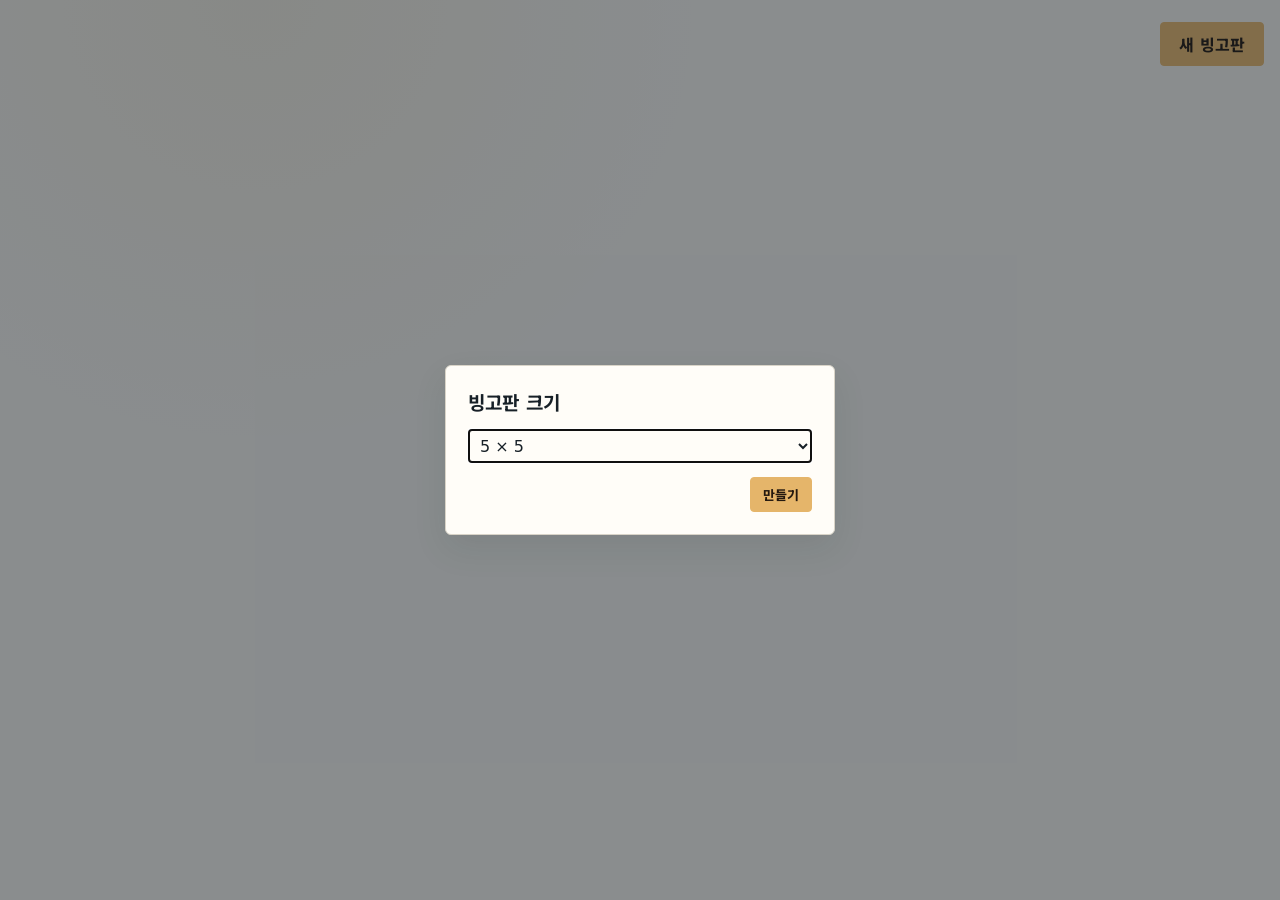
==== commit 83e26516: "Color completed bingo cells and add a cell-only reset" ====
--- a/bingo.html
+++ b/bingo.html
@@ -7,14 +7,15 @@
     <meta name="bingo-api" content="" />
     <link rel="icon" href="assets/favicon.png?v=1" />
     <link rel="stylesheet" href="styles.css?v=85" />
-    <link rel="stylesheet" href="bingo.css?v=5" />
-    <script type="module" src="bingo.js?v=5"></script>
+    <link rel="stylesheet" href="bingo.css?v=7" />
+    <script type="module" src="bingo.js?v=6"></script>
   </head>
   <body class="bingo-page">
     <main class="bingo-shell">
       <header class="bingo-header">
         <div class="bingo-actions">
           <button id="shareBoard" class="bingo-button" type="button" hidden>공유 링크 복사</button>
+          <button id="resetBingoCells" class="bingo-button" type="button" title="칸 성공만 모두 취소" hidden disabled>리셋</button>
           <button id="newBoard" class="bingo-button bingo-button--accent bingo-new-board" type="button">새 빙고판</button>
         </div>
       </header>
--- a/bingo.css
+++ b/bingo.css
@@ -38,7 +38,7 @@
   position: relative;
   container-type: inline-size;
   display: grid;
-  grid-template-rows: auto minmax(0, 1fr) auto;
+  grid-template-rows: 24% minmax(0, 1fr) 24%;
   place-items: center;
   min-width: 0;
   min-height: 0;
@@ -55,14 +55,16 @@
 .bingo-cell__label { grid-row: 2; overflow: hidden; overflow-wrap: anywhere; max-width: 100%; max-height: 100%; line-height: 1.05; font-size: clamp(9px, calc(var(--label-scale, 50) * .78cqw), 52px); font-weight: 850; }
 .bingo-cell--empty .bingo-cell__label { color: #788187; }
 .bingo-cell--mission { border-color: #b08037; box-shadow: inset 0 0 0 1px #b0803730; }
+.bingo-cell--done { background: #dceadf; border-color: #699574; }
 .bingo-cell__stamp {
-  grid-row: 3;
-  margin: 1px 2px 2px;
+  grid-row: 1;
+  justify-self: end;
+  margin: 2px 2px 1px;
   padding: 0 3px;
   border: 1px solid currentColor;
   border-radius: 3px;
-  background: #fff8ee;
-  color: #a33c32;
+  background: #f9e6e3;
+  color: #a3342c;
   font-size: clamp(7px, 16cqw, 13px);
   font-weight: 900;
   line-height: 1;
@@ -70,8 +72,10 @@
   transform: rotate(-6deg);
   pointer-events: none;
 }
-.bingo-cell__stamp.bingo-cell__mission { grid-row: 1; justify-self: end; margin: 2px 2px 1px; color: #805315; background: #f8ecd0; }
 .bingo-cell--mission-done .bingo-cell__mission { color: #255b3b; background: #e7f3e9; }
+@container (max-width: 42px) {
+  .bingo-cell__stamp { margin: 0; padding-inline: 1px; font-size: max(6px, 17cqw); transform: none; }
+}
 .bingo-cell--line { background: #f8e4b4; border-color: #ab7b28; box-shadow: inset 0 0 0 1px #ab7b28; }
 .bingo-cell--line .bingo-cell__label { color: #4d3312; }
 .bingo-line-layer { position: absolute; z-index: 3; inset: 0; pointer-events: none; }
@@ -85,7 +89,8 @@
 .bingo-mission-group {
   grid-column: 2 / -1;
   display: grid;
-  grid-template-columns: minmax(0, .8fr) minmax(116px, 1fr) minmax(0, 1.5fr) max-content;
+  --balloon-field-width: 132px;
+  grid-template-columns: minmax(0, .8fr) var(--balloon-field-width) minmax(0, 2.5fr) max-content;
   align-items: end;
   gap: 6px;
   min-width: 0;
@@ -96,8 +101,8 @@
   background: #fffaf0;
 }
 .bingo-mission-group legend { padding-inline: 3px; color: #78531c; font-size: 11px; font-weight: 800; }
-.bingo-balloon-controls { display: grid; grid-template-columns: auto minmax(0, 1fr) auto; align-items: center; gap: 3px; }
-.bingo-balloon-controls .bingo-button { padding-inline: 4px; }
+.bingo-balloon-controls { display: grid; grid-template-columns: auto minmax(0, 1fr) auto; align-items: center; gap: 2px; }
+.bingo-balloon-controls .bingo-button { padding-inline: 3px; }
 .bingo-balloon-controls output { overflow: hidden; text-overflow: ellipsis; white-space: nowrap; text-align: center; font-variant-numeric: tabular-nums; }
 .bingo-button--done[aria-pressed="true"] { color: #8c2d24; border-color: #c97a71; background: #f9dfd9; }
 .bingo-button--missionDone[aria-pressed="true"] { color: #69470f; border-color: #b08037; background: #faeac5; }
@@ -111,7 +116,7 @@
 }
 @container (max-width: 460px) {
   .bingo-editor-row { padding: 6px; }
-  .bingo-mission-group { grid-template-columns: minmax(0, 1fr) minmax(116px, 1fr); }
+  .bingo-mission-group { grid-template-columns: minmax(0, 1fr) var(--balloon-field-width); }
   .bingo-mission-group .bingo-button--missionDone { justify-self: end; }
 }
 @media (max-width: 430px) {
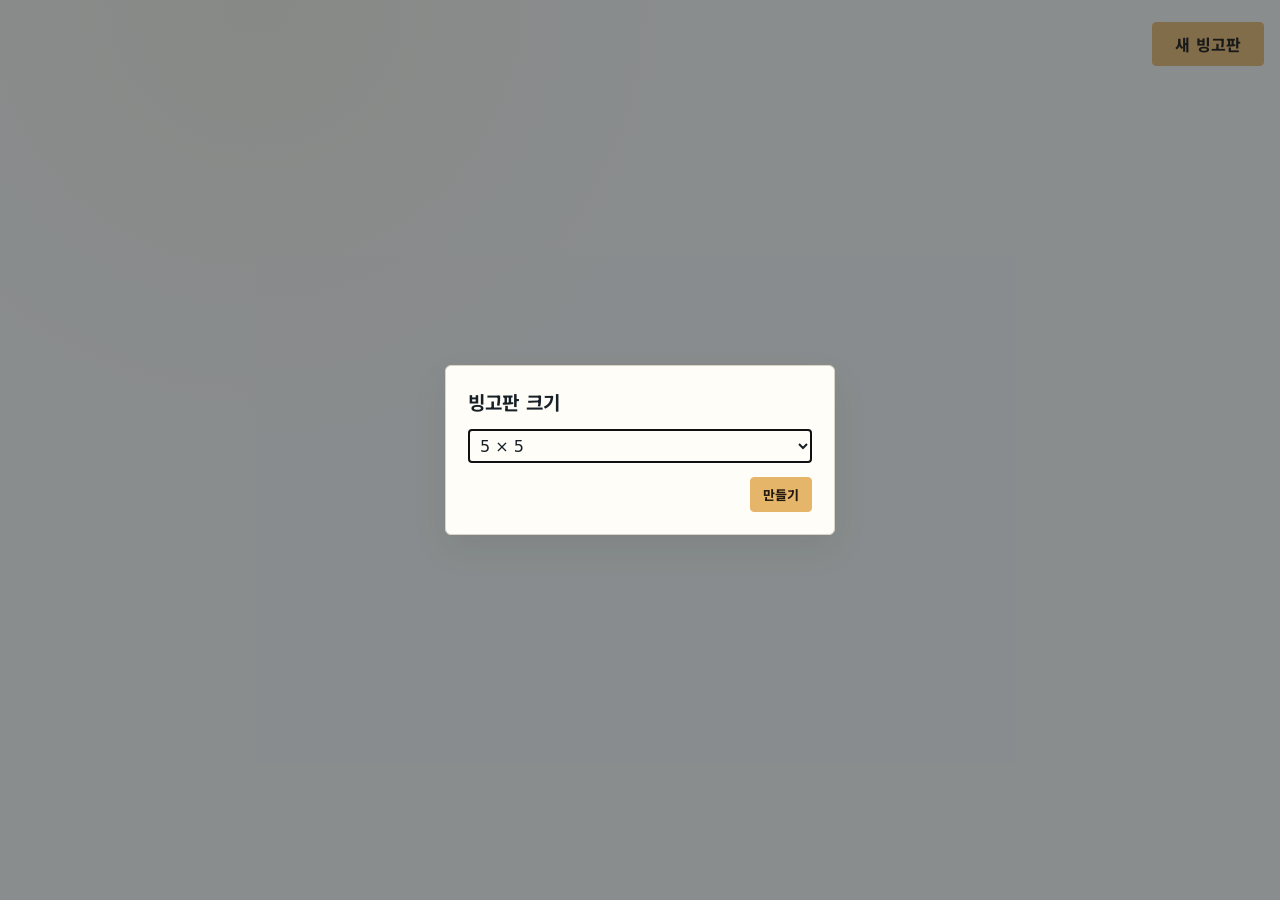
==== commit 973a1412: "Use icon mission stamps and prevent duplicate bingo labels" ====
--- a/bingo.html
+++ b/bingo.html
@@ -7,15 +7,15 @@
     <meta name="bingo-api" content="" />
     <link rel="icon" href="assets/favicon.png?v=1" />
     <link rel="stylesheet" href="styles.css?v=85" />
-    <link rel="stylesheet" href="bingo.css?v=7" />
-    <script type="module" src="bingo.js?v=6"></script>
+    <link rel="stylesheet" href="bingo.css?v=8" />
+    <script type="module" src="bingo.js?v=7"></script>
   </head>
   <body class="bingo-page">
     <main class="bingo-shell">
       <header class="bingo-header">
         <div class="bingo-actions">
           <button id="shareBoard" class="bingo-button" type="button" hidden>공유 링크 복사</button>
-          <button id="resetBingoCells" class="bingo-button" type="button" title="칸 성공만 모두 취소" hidden disabled>리셋</button>
+          <button id="resetBingoCells" class="bingo-button bingo-new-board" type="button" title="칸 성공만 모두 취소" hidden disabled>리셋</button>
           <button id="newBoard" class="bingo-button bingo-button--accent bingo-new-board" type="button">새 빙고판</button>
         </div>
       </header>
--- a/bingo.css
+++ b/bingo.css
@@ -17,7 +17,7 @@
 .bingo-button:disabled { opacity: .48; cursor: default; }
 .bingo-button--accent { background: #e5b56a; color: #24190f; border-color: #e5b56a; }
 .bingo-button--accent:hover:not(:disabled) { background: #f3d298; }
-.bingo-new-board { min-height: 44px; padding-inline: 18px; font-size: 16px; }
+.bingo-new-board { min-width: 112px; min-height: 44px; padding-inline: 18px; font-size: 16px; }
 .bingo-status { min-height: 23px; margin: 8px 0; color: var(--muted); font-size: 13px; }
 .bingo-workspace { display: grid; grid-template-columns: minmax(0, .88fr) minmax(0, 1.32fr); align-items: start; gap: 16px; }
 .bingo-board-column { display: grid; gap: 10px; min-width: 0; }
@@ -55,8 +55,10 @@
 .bingo-cell__label { grid-row: 2; overflow: hidden; overflow-wrap: anywhere; max-width: 100%; max-height: 100%; line-height: 1.05; font-size: clamp(9px, calc(var(--label-scale, 50) * .78cqw), 52px); font-weight: 850; }
 .bingo-cell--empty .bingo-cell__label { color: #788187; }
 .bingo-cell--mission { border-color: #b08037; box-shadow: inset 0 0 0 1px #b0803730; }
-.bingo-cell--done { background: #dceadf; border-color: #699574; }
 .bingo-cell__stamp {
+  display: inline-flex;
+  align-items: center;
+  gap: 2px;
   grid-row: 1;
   justify-self: end;
   margin: 2px 2px 1px;
@@ -72,12 +74,13 @@
   transform: rotate(-6deg);
   pointer-events: none;
 }
+.bingo-cell__stamp img { display: block; width: clamp(7px, 17cqw, 15px); height: auto; }
 .bingo-cell--mission-done .bingo-cell__mission { color: #255b3b; background: #e7f3e9; }
 @container (max-width: 42px) {
   .bingo-cell__stamp { margin: 0; padding-inline: 1px; font-size: max(6px, 17cqw); transform: none; }
 }
-.bingo-cell--line { background: #f8e4b4; border-color: #ab7b28; box-shadow: inset 0 0 0 1px #ab7b28; }
-.bingo-cell--line .bingo-cell__label { color: #4d3312; }
+.bingo-cell--done, .bingo-cell--line { background: #f8e4b4; border-color: #ab7b28; box-shadow: inset 0 0 0 1px #ab7b28; }
+.bingo-cell--done .bingo-cell__label, .bingo-cell--line .bingo-cell__label { color: #4d3312; }
 .bingo-line-layer { position: absolute; z-index: 3; inset: 0; pointer-events: none; }
 .bingo-line { position: absolute; height: 4px; border-radius: 5px; translate: 0 -50%; transform-origin: left center; background: #ad5e0ba8; box-shadow: 0 0 0 1px #ffdb9c; }
 .bingo-editor { container-type: inline-size; display: grid; gap: 7px; max-height: var(--bingo-available); overflow: auto; padding: 2px; }
